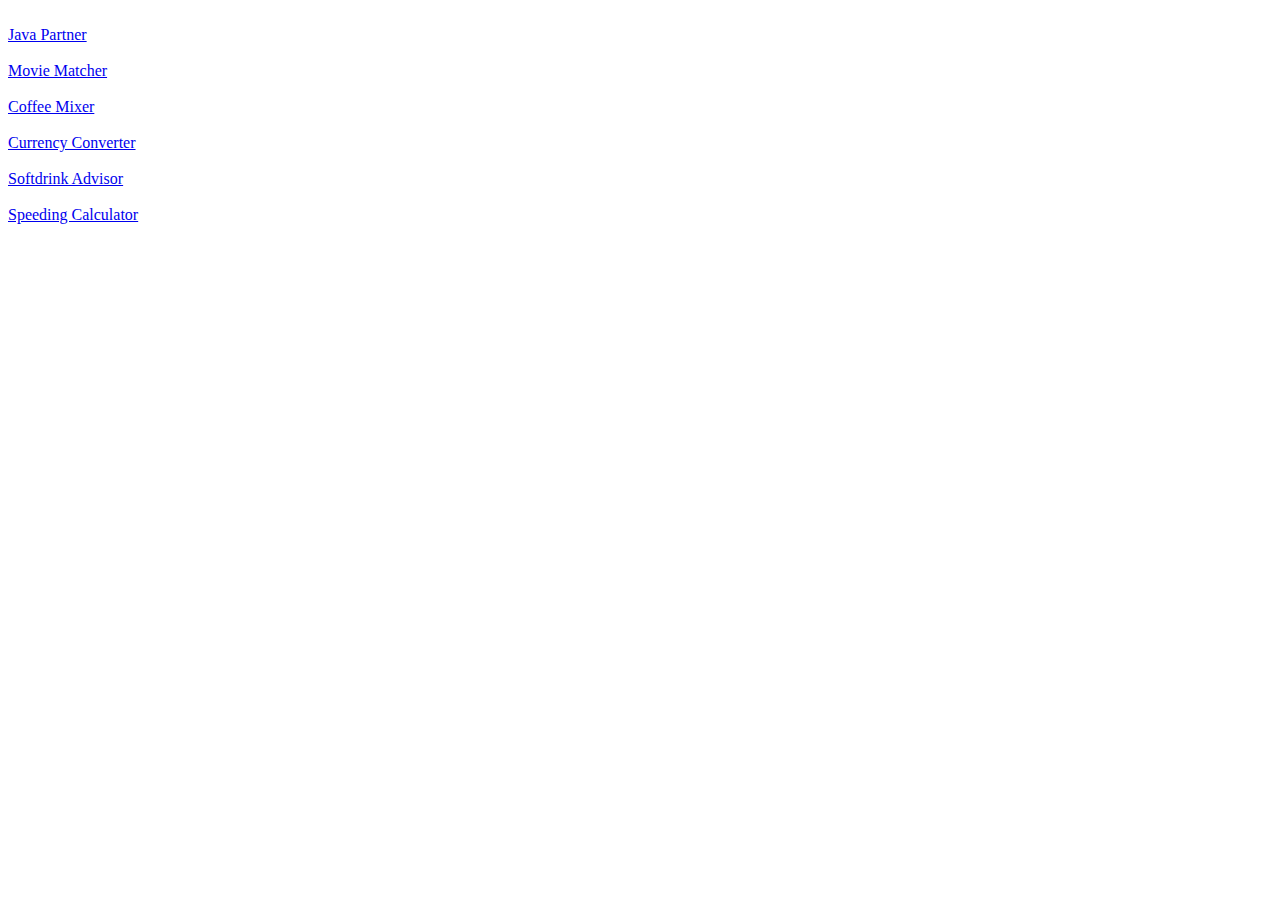
==== target/classes/templates/index.html @ f11228d2 "target" ====
<!DOCTYPE html>
<html xmlns="http://www.w3.org/1999/xhtml" xmlns:th="http://www.thymeleaf.org">

<div th:replace="~{fragments :: head('tjorne')}"></div>

<body>

<div id="page-container">
    <div id="page-content">
        <div th:replace="~{fragments :: header('Hej Rasmus')}"></div>

        <div id="lifehack_menu">

            <div class="lifehack_item">
                <a href="/warhammerbase">
                    <div class="lifehack-item-image">
                        <img th:src="@{/images/matrix.png}"/>
                    </div>
                    <div class="lifehack_title">
                        Java Partner
                    </div>
                </a>
            </div>

            <div class="lifehack_item">
                <a href="/menu">
                    <div class="lifehack-item-image">
                        <img th:src="@{/images/gosling.png}"/>
                    </div>
                    <div class="lifehack_title">
                        Movie Matcher
                    </div>
                </a>
            </div>

            <div class="lifehack_item">
                <a href="/coffee">
                    <div class="lifehack-item-image">
                        <img th:src="@{/images/coffeemixer.png}"/>
                    </div>
                    <div class="lifehack_title">
                        Coffee Mixer
                    </div>
                </a>
            </div>

            <div class="lifehack_item">
                <a href="/valuta">
                    <div class="lifehack-item-image">
                        <img th:src="@{/images/valuta.png}"/>
                    </div>
                    <div class="lifehack_title">
                        Currency Converter
                    </div>
                </a>
            </div>

            <div class="lifehack_item">
                <a href="/softdrinks">
                    <div class="lifehack-item-image">
                        <img th:src="@{/images/softdrinks.png}"/>
                    </div>
                    <div class="lifehack_title">
                        Softdrink Advisor
                    </div>
                </a>
            </div>

            <div class="lifehack_item">
                <a href="/boderegner">
                    <div class="lifehack-item-image">
                        <img th:src="@{/images/speed.png}"/>
                    </div>
                    <div class="lifehack_title">
                        Speeding Calculator
                    </div>
                </a>
            </div>

        </div>

        <div th:replace="~{fragments :: footer}"></div>
    </div>
</div>
</body>
</html>
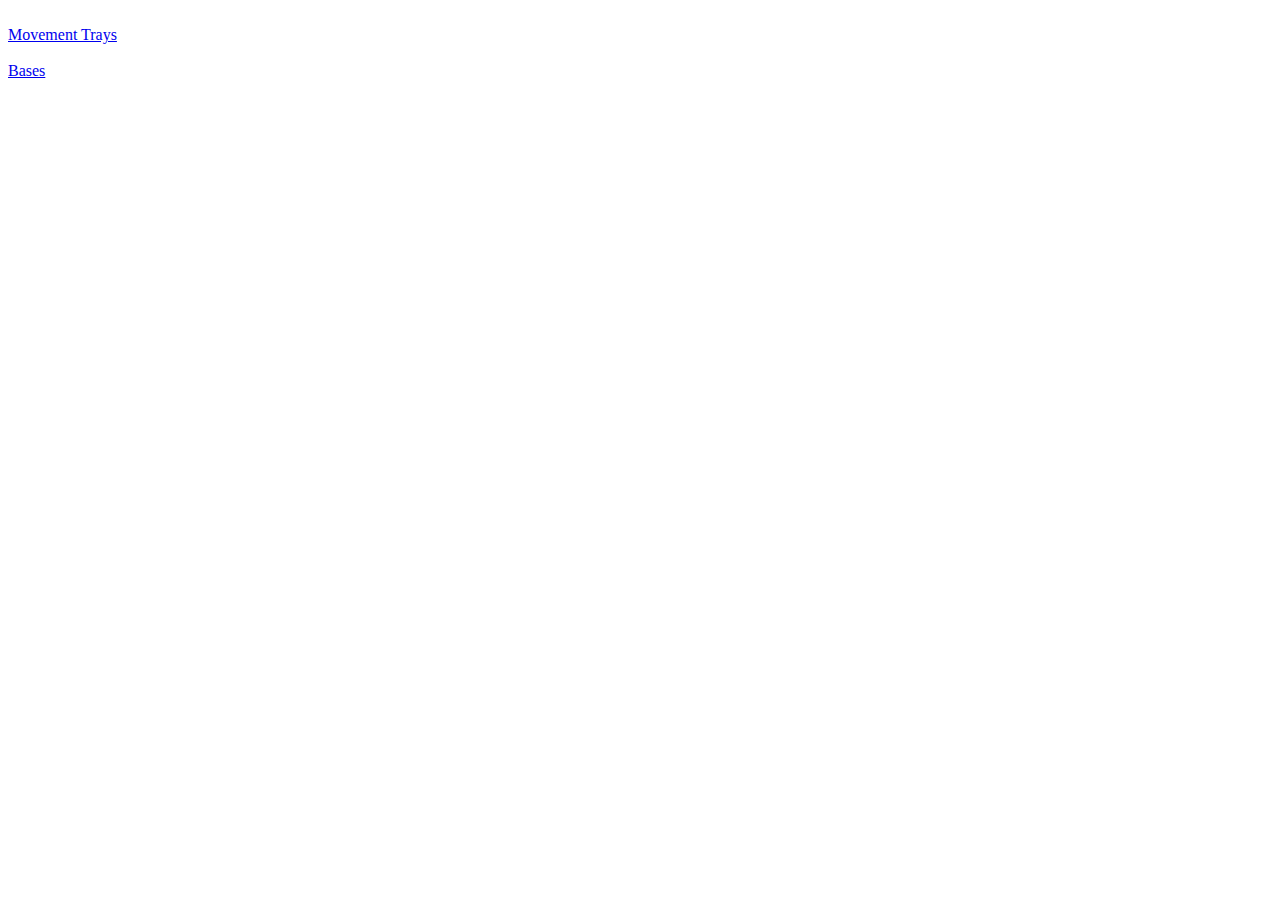
==== commit a0790091: "target" ====
--- a/target/classes/templates/index.html
+++ b/target/classes/templates/index.html
@@ -12,72 +12,72 @@
         <div id="lifehack_menu">
 
             <div class="lifehack_item">
-                <a href="/warhammerbase">
+                <a href="/movementtrays">
                     <div class="lifehack-item-image">
-                        <img th:src="@{/images/matrix.png}"/>
+                        <img th:src="@{/images/movementTray.png}"/>
                     </div>
                     <div class="lifehack_title">
-                        Java Partner
+                        Movement Trays
                     </div>
                 </a>
             </div>
 
             <div class="lifehack_item">
-                <a href="/menu">
+                <a href="/warhammerbase">
                     <div class="lifehack-item-image">
-                        <img th:src="@{/images/gosling.png}"/>
+                        <img th:src="@{/images/base.png}"/>
                     </div>
                     <div class="lifehack_title">
-                        Movie Matcher
+                        Bases
                     </div>
                 </a>
             </div>
 
-            <div class="lifehack_item">
-                <a href="/coffee">
-                    <div class="lifehack-item-image">
-                        <img th:src="@{/images/coffeemixer.png}"/>
-                    </div>
-                    <div class="lifehack_title">
-                        Coffee Mixer
-                    </div>
-                </a>
-            </div>
+<!--            <div class="lifehack_item">-->
+<!--                <a href="/coffee">-->
+<!--                    <div class="lifehack-item-image">-->
+<!--                        <img th:src="@{/images/coffeemixer.png}"/>-->
+<!--                    </div>-->
+<!--                    <div class="lifehack_title">-->
+<!--                        Coffee Mixer-->
+<!--                    </div>-->
+<!--                </a>-->
+<!--            </div>-->
 
-            <div class="lifehack_item">
-                <a href="/valuta">
-                    <div class="lifehack-item-image">
-                        <img th:src="@{/images/valuta.png}"/>
-                    </div>
-                    <div class="lifehack_title">
-                        Currency Converter
-                    </div>
-                </a>
-            </div>
+<!--            <div class="lifehack_item">-->
+<!--                <a href="/valuta">-->
+<!--                    <div class="lifehack-item-image">-->
+<!--                        <img th:src="@{/images/valuta.png}"/>-->
+<!--                    </div>-->
+<!--                    <div class="lifehack_title">-->
+<!--                        Currency Converter-->
+<!--                    </div>-->
+<!--                </a>-->
+<!--            </div>-->
 
-            <div class="lifehack_item">
-                <a href="/softdrinks">
-                    <div class="lifehack-item-image">
-                        <img th:src="@{/images/softdrinks.png}"/>
-                    </div>
-                    <div class="lifehack_title">
-                        Softdrink Advisor
-                    </div>
-                </a>
-            </div>
+<!--            <div class="lifehack_item">-->
+<!--                <a href="/softdrinks">-->
+<!--                    <div class="lifehack-item-image">-->
+<!--                        <img th:src="@{/images/softdrinks.png}"/>-->
+<!--                    </div>-->
+<!--                    <div class="lifehack_title">-->
+<!--                        Softdrink Advisor-->
+<!--                    </div>-->
+<!--                </a>-->
+<!--            </div>-->
 
-            <div class="lifehack_item">
-                <a href="/boderegner">
-                    <div class="lifehack-item-image">
-                        <img th:src="@{/images/speed.png}"/>
-                    </div>
-                    <div class="lifehack_title">
-                        Speeding Calculator
-                    </div>
-                </a>
-            </div>
+<!--            <div class="lifehack_item">-->
+<!--                <a href="/boderegner">-->
+<!--                    <div class="lifehack-item-image">-->
+<!--                        <img th:src="@{/images/speed.png}"/>-->
+<!--                    </div>-->
+<!--                    <div class="lifehack_title">-->
+<!--                        Speeding Calculator-->
+<!--                    </div>-->
+<!--                </a>-->
+<!--            </div>-->
 
-        </div>
+<!--        </div>-->
 
         <div th:replace="~{fragments :: footer}"></div>
     </div>
